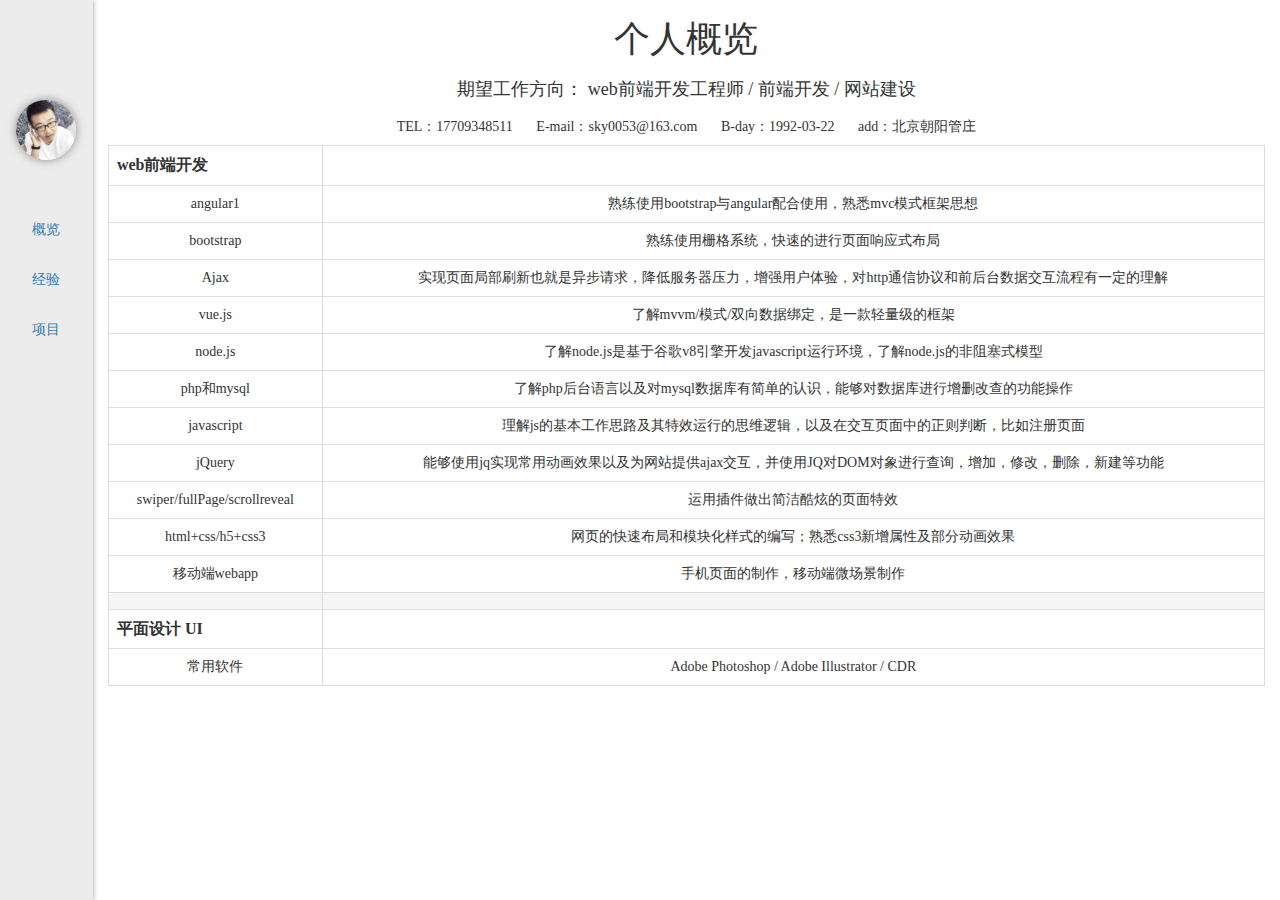
==== angular-router/index.html @ ee65495a "1" ====
<!DOCTYPE html>
<html>
	<head>
		<meta charset="utf-8" />
		<title>张忠亮毕业答辩入口</title>
		<link rel="stylesheet" type="text/css" href="css/bootstrap.min.css"/>
		<link rel="stylesheet" type="text/css" href="css/index.css"/>
		<link rel="icon" href="img/logooo.ico" type="image/x-icon"/>
	</head>
	<body ng-app="app">
			<div class="row">
				<div class="col-md-1 col-sm-2 left">
					<img src="img/headImg.png" alt="张忠亮" class="img-circle img-responsive center-block">
					<ul class="text-center ul01 clearfix">
						<li><a href="#/page1">个人概览</a></li>
						<li><a href="#/page2">工作经验</a></li>
						<li><a href="#/page3">项目入口</a></li>
					</ul>
					<ul class="text-center smToshow">
						<li><a href="#/page1">概览</a></li>
						<li><a href="#/page2">经验</a></li>
						<li><a href="#/page3">项目</a></li>
					</ul>
				</div>
				
				
				<div class="col-md-11 col-sm-10 text-center">
					<div ng-view=""></div>
				</div>
				
			</div>
			
		
		
		
		
		<script src="js/bootstrap.min.js" type="text/javascript"></script>
		<script src="js/angular.min.js"></script>
		<script src="js/angular-route.js"></script>
		<script>
		var app=angular.module('app',['ngRoute']);
		app.config(['$routeProvider', function($routeProvider){
                $routeProvider
                  .when('/',{
                	templateUrl:'page1.html',
                	controller:'page1'
                })
                .when('/page1',{
                	templateUrl:'page1.html',
                	controller:'page1'
                })
                .when('/page2',{
                	templateUrl:'page2.html',
                	controller:'page2'
                })
                .when('/page3',{
                	templateUrl:'page3.html',
				controller:'page3'
                })
              	.otherwise({redirectTo:'/'});
            }])
			
		
		
		</script>
	</body>
</html>
---- angular-router/css/index.css ----
* {
	margin: 0;
	padding: 0;
}

html,body {
	height: 100%;
	width: 100%;
	font-family: "微软雅黑", "times new roman";
}

ul,ol,dl,li,dd,dt {
	list-style: none;
	margin: 0;
	padding: 0;
}
a:hover {
	text-decoration: none;
}
.row {
	height: 100%;
	margin-right: 0;
}
.left {
	background: #ececec;
	height: 100%;
	box-shadow: 0 0 5px #999;
	position: relative;
	overflow: hidden;
}
.left>ul{
	margin-top: 50px;
}
.left>ul>li {
	display: block;
	height: 40px;
	line-height: 40px;
}
.left>ul>li>a {
	display: block;
	background: transparent;
	margin-top: 10px;
	border-right: 1px solid transparent;
	font-size: 14px;
}
.left>ul>li>a:hover {
	border-right: 2px solid #337ab7;
}

.left>ul>li>a:focus {
	text-decoration: none;
	border-right: 2px solid orangered;
}

.col-md-1 {
	padding-right: 0;
}
.left img{
	width: 100px;
	height: 100px;
	margin-top: 100px;
	box-shadow: 0 0 10px #8C8C8C;
}
.smToshow{
	display: none;
}
@media screen and (max-width: 1450px) {
	.left img{
		width: 60px;
		height: 60px;
	}
}
@media screen and (max-width: 768px) {
	.left img{
		display: none;
		margin: 0;
	}
}
@media screen and (max-width: 1300px) and (min-width:980px) {
	.smToshow{
		display: block;
	}
	.ul01{
		display: none;
	}
}
@media screen and (max-width: 770px) {
	.left{
		height: 100px;
	}
	.left>ul{
		margin-top: 20px;
		margin-left: 50px;
	}
	.left>ul>li{
		float: left;
		margin-right: 20px;
		border-bottom: 2px solid transparent;
		border-right: none;
	}
	
	.left>ul>li>a {
		display: block;
		background: transparent;
		margin-top: 10px;
		border-bottom: 1px solid transparent;
		border-right: none;
	}
	.left>ul>li>a:hover {
		border-bottom: 2px solid #337ab7;
		border-right: none;
	}
	
	.left>ul>li>a:focus {
		text-decoration: none;
		border-bottom: 2px solid orangered;
		border-right: none;
	}
}
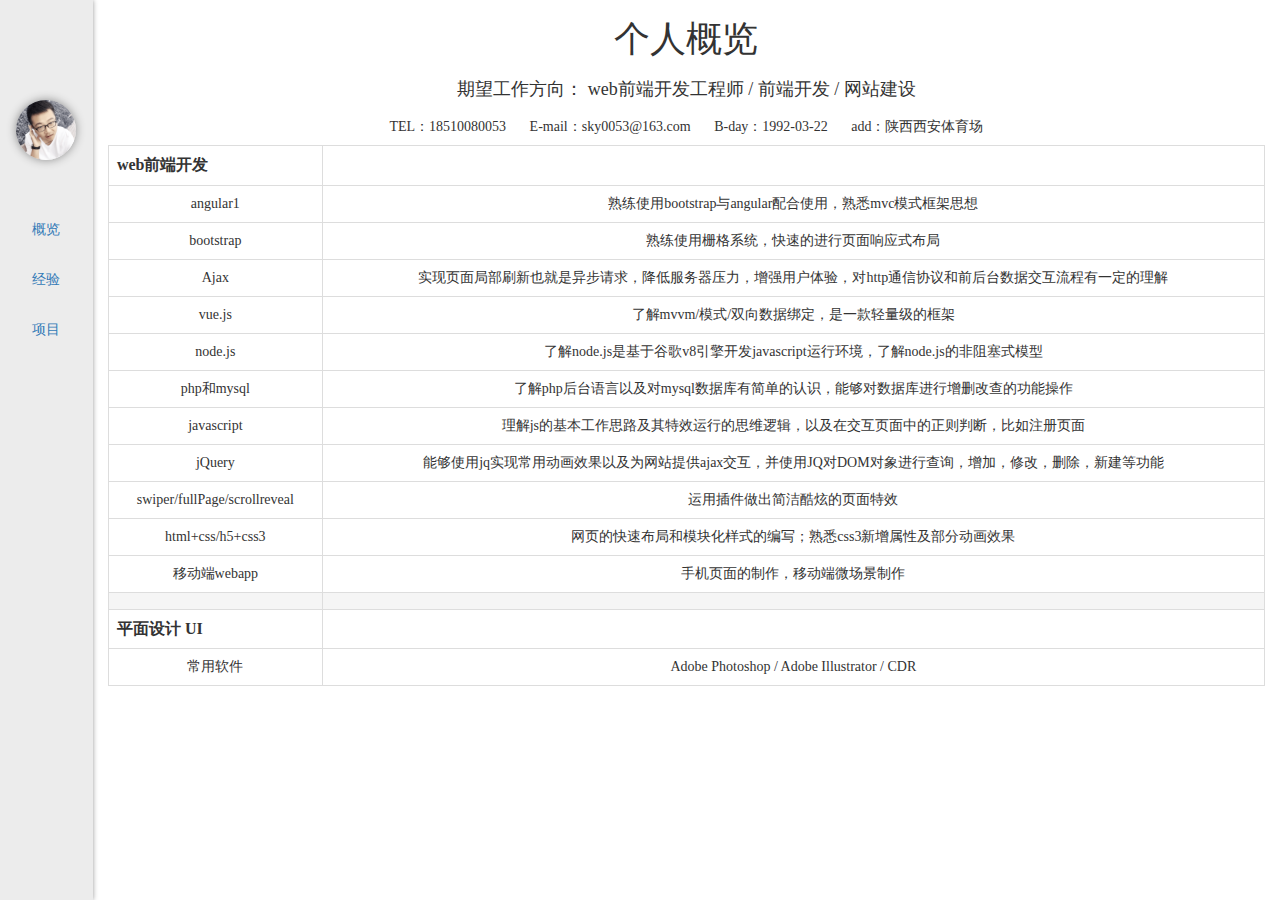
==== commit 8eb66acd: "00" ====
--- a/angular-router/index.html
+++ b/angular-router/index.html
@@ -2,7 +2,7 @@
 <html>
 	<head>
 		<meta charset="utf-8" />
-		<title>张忠亮毕业答辩入口</title>
+		<title>张忠亮个人简历-angular</title>
 		<link rel="stylesheet" type="text/css" href="css/bootstrap.min.css"/>
 		<link rel="stylesheet" type="text/css" href="css/index.css"/>
 		<link rel="icon" href="img/logooo.ico" type="image/x-icon"/>
@@ -60,8 +60,6 @@
               	.otherwise({redirectTo:'/'});
             }])
 			
-		
-		
 		</script>
 	</body>
 </html>
